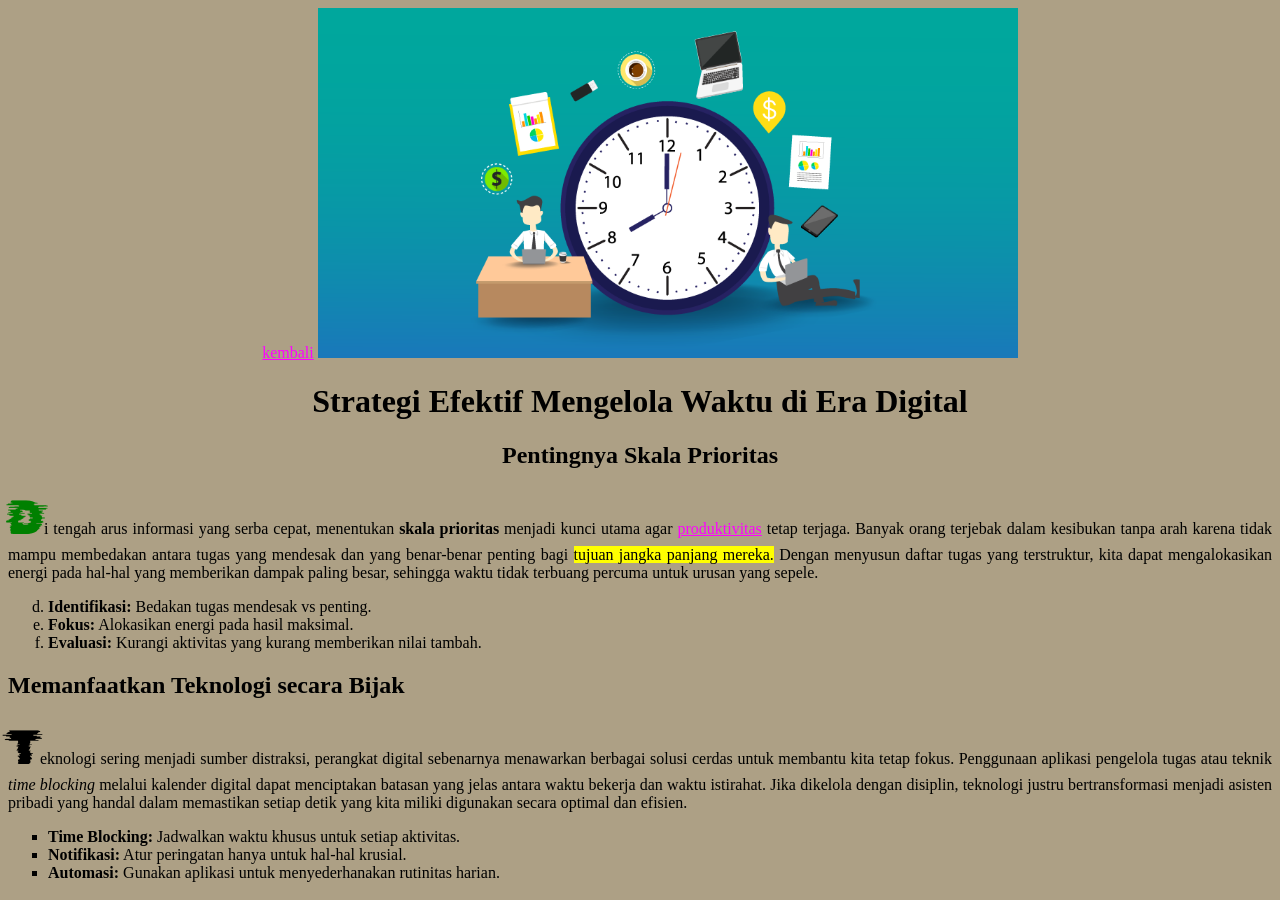
==== pages/minitask1.html @ dab20512 "first commit" ====
<!DOCTYPE html>
<html lang="en">

<head>
  <meta charset="utf-8">
  <meta name="viewport" content="width=device-width, initial-scale=1">

  <title>Minitask 1</title>
  <meta name="author" content="Rivando Al Rasyid">
  <meta name="description" content="HTML5 Template">

  <meta property="og:title" content="HTML5 Template">
  <meta property="og:type" content="website">
  <meta property="og:url" content="https://">
  <meta property="og:description" content="HTML5 Template">
  <meta property="og:image" content="./assets/preview.png">

  <link rel="icon" href="./assets/favicon.ico">
  <link rel="icon" href="./assets/favicon.svg" type="image/svg+xml">
  <link rel="apple-touch-icon" href="./assets/apple-touch-icon.png">

  <link rel="stylesheet" href="./css/style.css">
  <link rel="preconnect" href="https://fonts.googleapis.com">
<link rel="preconnect" href="https://fonts.gstatic.com" crossorigin>
<link href="https://fonts.googleapis.com/css2?family=Geist+Mono:wght@100..900&family=Rubik+Glitch&display=swap" rel="stylesheet">

</head>
<!-- atribut
bgcolor : mengubah warna backround
link : merubah warna text hyprelink belum dikunjungi
vlink : merubah warna text hyprelink sudah dikunjungi -->
<body bgcolor='ADA085' link="#FF00FF"vlink="#5B0547">
  <div align="center" >
    <a href="/index.html">kembali</a>
  <img src="../assets/manajemen-waktu.png" width='700' alt="gambar time management">
<h1>Strategi Efektif Mengelola Waktu di Era Digital
</h1>
<h2>Pentingnya Skala Prioritas
</h2>
</div>
<p align="justify">
<!-- atribut
face : mengubah jenis font di pakai
color : mengubah warna text -->
<font face="Rubik Glitch" size='20' color="green" >D</font>i tengah arus informasi yang serba cepat, menentukan <b>skala prioritas</b> menjadi kunci utama agar <a href="minitask2.html">produktivitas</a>  tetap terjaga. Banyak orang terjebak dalam kesibukan tanpa arah karena tidak mampu membedakan antara tugas yang mendesak dan yang benar-benar penting bagi <mark>tujuan jangka panjang mereka.</mark> Dengan menyusun daftar tugas yang terstruktur, kita dapat mengalokasikan energi pada hal-hal yang memberikan dampak paling besar, sehingga waktu tidak terbuang percuma untuk urusan yang sepele.
<!-- atribut
type : mengubah penanda depan berdasarkan format dalam nya contoh di bawah menjadi mulai dari a yang secara default angka
start : mengubah pemulai dari biasanya dari satu menjadi angka sesuai keinginan dan di contoh angka 4
-->
<ol  type='a' start="4">
    <li><b>Identifikasi:</b> Bedakan tugas mendesak vs penting.</li>
    <li><b>Fokus:</b> Alokasikan energi pada hasil maksimal.</li>
    <li><b>Evaluasi:</b> Kurangi aktivitas yang kurang memberikan nilai tambah.</li>
  </ol>
</p>
<h2>Memanfaatkan Teknologi secara Bijak
</h2>
<p align="justify">
  <font face="Rubik Glitch" size='20'>T</font>eknologi sering menjadi sumber distraksi, perangkat digital sebenarnya menawarkan berbagai solusi cerdas untuk membantu kita tetap fokus. Penggunaan aplikasi pengelola tugas atau teknik <i> time blocking</i> melalui kalender digital dapat menciptakan batasan yang jelas antara waktu bekerja dan waktu istirahat. Jika dikelola dengan disiplin, teknologi justru bertransformasi menjadi asisten pribadi yang handal dalam memastikan setiap detik yang kita miliki digunakan secara optimal dan efisien.
  <!-- atribut
type : mengubah penanda depan berdasarkan format dalam nya contoh di bawah menjadi kotak yang secara default bulat -->
  <ul type='square'>
  <li><b>Time Blocking:</b> Jadwalkan waktu khusus untuk setiap aktivitas.</li>
    <li><b>Notifikasi:</b> Atur peringatan hanya untuk hal-hal krusial.</li>
    <li><b>Automasi:</b> Gunakan aplikasi untuk menyederhanakan rutinitas harian.</li>
  </ul>

  </p>

  <script src="./js/main.js" defer></script>
</body>

</html>
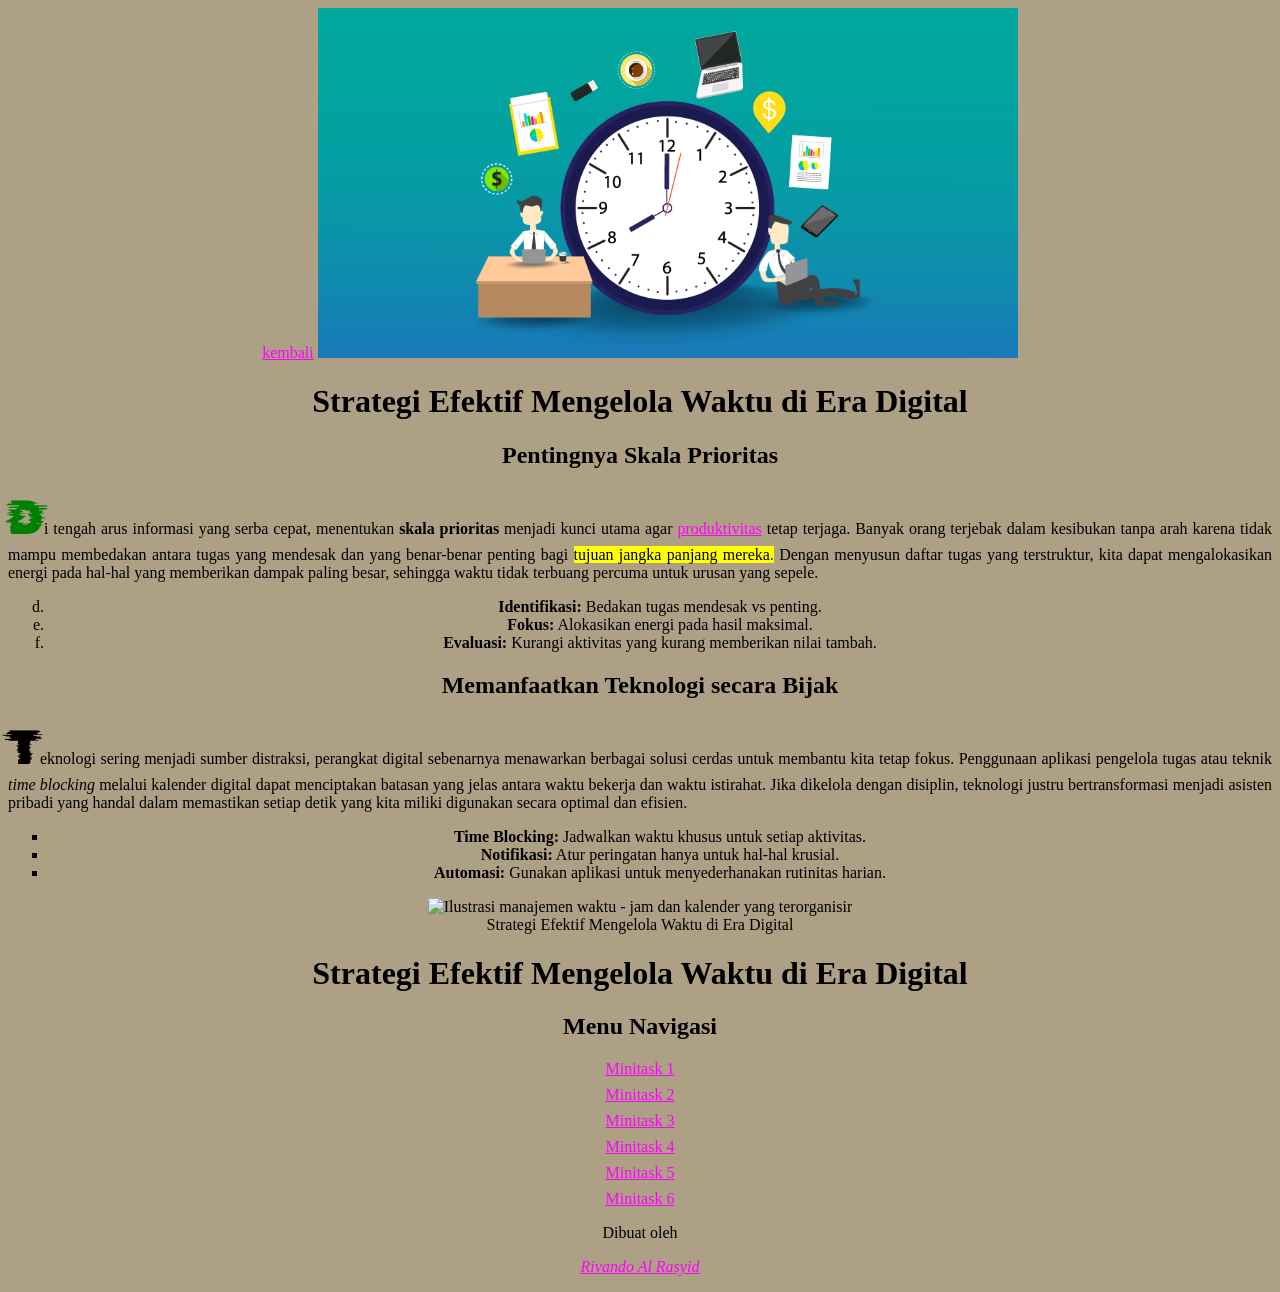
==== commit 825118e2: "feat : sematic html dan style css" ====
--- a/pages/minitask1.html
+++ b/pages/minitask1.html
@@ -29,7 +29,7 @@
 bgcolor : mengubah warna backround
 link : merubah warna text hyprelink belum dikunjungi
 vlink : merubah warna text hyprelink sudah dikunjungi -->
-<body bgcolor='ADA085' link="#FF00FF"vlink="#5B0547">
+<body bgcolor='ADA085'>
   <div align="center" >
     <a href="/index.html">kembali</a>
   <img src="../assets/manajemen-waktu.png" width='700' alt="gambar time management">
@@ -70,4 +70,109 @@
   <script src="./js/main.js" defer></script>
 </body>
 
+</html>
+
+
+
+<!DOCTYPE html>
+<html lang="id">
+
+<head>
+  <meta charset="utf-8">
+  <meta name="viewport" content="width=device-width, initial-scale=1">
+
+  <title>Halaman Index</title>
+  <meta name="author" content="Rivando Al Rasyid">
+  <meta name="description" content="Strategi efektif mengelola waktu di era digital - kumpulan minitask pembelajaran.">
+
+  <meta property="og:title" content="Strategi Efektif Mengelola Waktu di Era Digital">
+  <meta property="og:type" content="website">
+  <meta property="og:url" content="https://">
+  <meta property="og:description" content="Strategi efektif mengelola waktu di era digital.">
+  <meta property="og:image" content="./assets/preview.png">
+
+  <link rel="icon" href="./assets/favicon.ico">
+  <link rel="icon" href="./assets/favicon.svg" type="image/svg+xml">
+  <link rel="apple-touch-icon" href="./assets/apple-touch-icon.png">
+
+  <link rel="stylesheet" href="./css/style.css">
+  <link rel="preconnect" href="https://fonts.googleapis.com">
+  <link rel="preconnect" href="https://fonts.gstatic.com" crossorigin>
+  <link href="https://fonts.googleapis.com/css2?family=Geist+Mono:wght@100..900&family=Rubik+Glitch&display=swap" rel="stylesheet">
+
+  <style>
+    /* Memindahkan gaya presentasi dari atribut HTML ke CSS */
+    body {
+      background-color: #ADA085;
+      text-align: center;
+    }
+
+    a:link {
+      color: #FF00FF;
+    }
+
+    a:visited {
+      color: #5B0547;
+    }
+
+    nav ul {
+      list-style: none;
+      padding: 0;
+      margin: 0;
+    }
+
+    nav ul li {
+      margin-bottom: 0.5rem;
+    }
+  </style>
+</head>
+
+<body>
+
+  <!--
+    PERUBAHAN SEMANTIK:
+    - <header>   : penanda area kepala halaman (judul + gambar utama)
+    - <main>     : konten utama halaman
+    - <nav>      : area navigasi bermakna (menggantikan <div> biasa)
+    - <ul><li>   : daftar link navigasi (lebih semantik dari <a><br>)
+    - <h1>       : judul topik konten, bukan sekadar "Halaman Depan"
+    - <figure>   : gambar dengan makna kontekstual
+    - <figcaption>: keterangan gambar
+    - alt        : deskripsi gambar yang lebih informatif
+  -->
+
+  <header>
+    <figure>
+      <img
+        src="./assets/manajemen-waktu.png"
+        width="700"
+        alt="Ilustrasi manajemen waktu - jam dan kalender yang terorganisir"
+      >
+      <figcaption>Strategi Efektif Mengelola Waktu di Era Digital</figcaption>
+    </figure>
+
+    <h1>Strategi Efektif Mengelola Waktu di Era Digital</h1>
+  </header>
+
+  <main>
+    <nav aria-label="Daftar Minitask">
+      <h2>Menu Navigasi</h2>
+      <ul>
+        <li><a href="./pages/minitask1.html">Minitask 1</a></li>
+        <li><a href="./pages/minitask2.html">Minitask 2</a></li>
+        <li><a href="./pages/minitask3.html">Minitask 3</a></li>
+        <li><a href="./pages/minitask4.html">Minitask 4</a></li>
+        <li><a href="./pages/minitask5.html">Minitask 5</a></li>
+        <li><a href="./pages/minitask6.html">Minitask 6</a></li>
+      </ul>
+    </nav>
+  </main>
+
+  <footer>
+    <p>Dibuat oleh <address><a href="mailto:rivando.alrasyid@gmail.com">Rivando Al Rasyid</a></address></p>
+  </footer>
+
+  <script src="./js/main.js" defer></script>
+</body>
+
 </html>
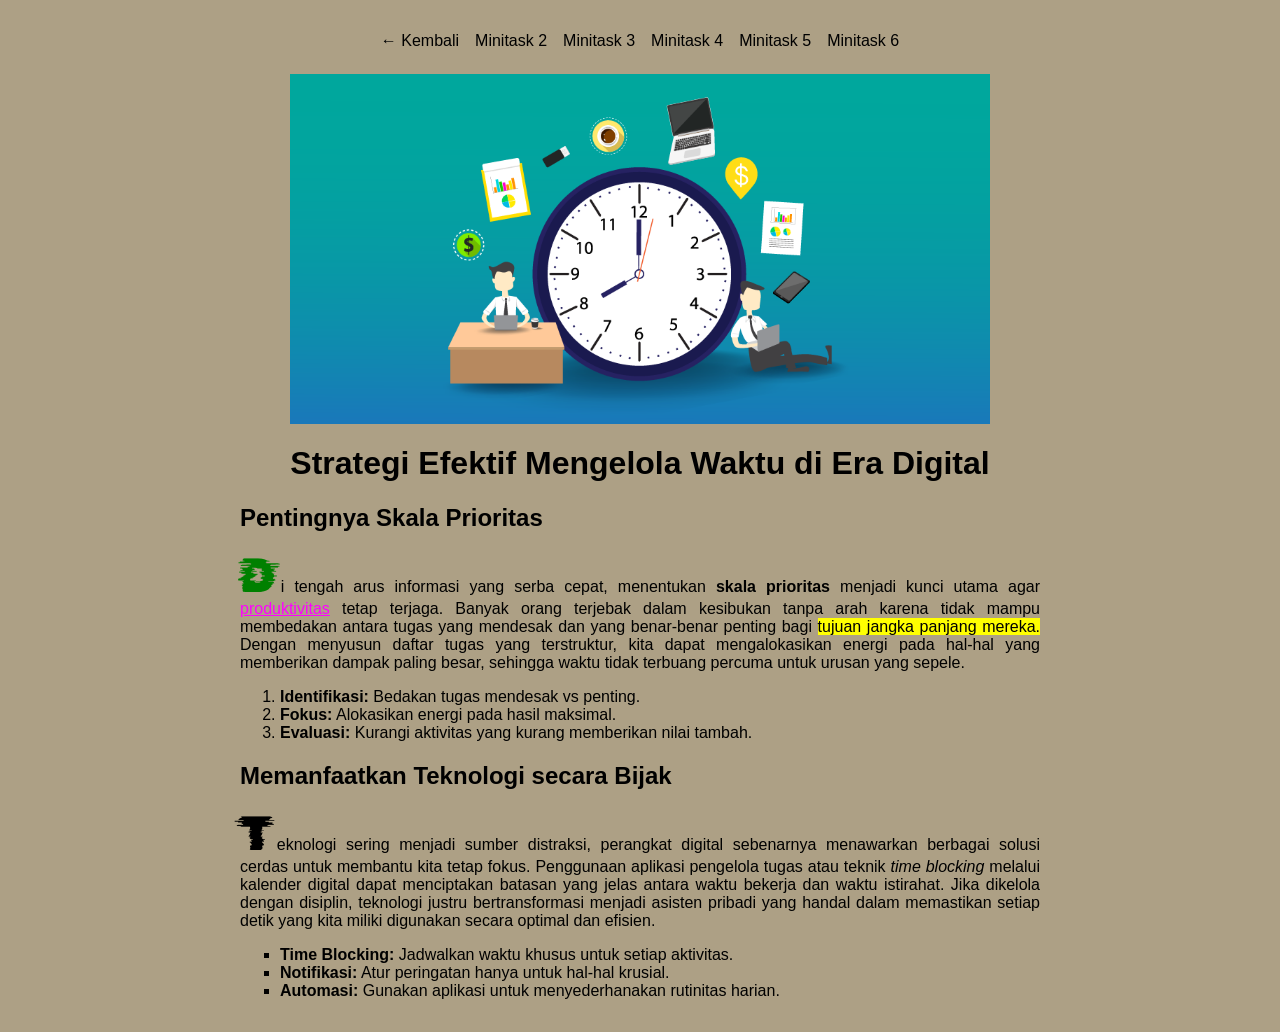
==== commit 20371f57: "fix : menu layout" ====
--- a/pages/minitask1.html
+++ b/pages/minitask1.html
@@ -1,178 +1,75 @@
-<!DOCTYPE html>
-<html lang="en">
-
-<head>
-  <meta charset="utf-8">
-  <meta name="viewport" content="width=device-width, initial-scale=1">
-
-  <title>Minitask 1</title>
-  <meta name="author" content="Rivando Al Rasyid">
-  <meta name="description" content="HTML5 Template">
-
-  <meta property="og:title" content="HTML5 Template">
-  <meta property="og:type" content="website">
-  <meta property="og:url" content="https://">
-  <meta property="og:description" content="HTML5 Template">
-  <meta property="og:image" content="./assets/preview.png">
-
-  <link rel="icon" href="./assets/favicon.ico">
-  <link rel="icon" href="./assets/favicon.svg" type="image/svg+xml">
-  <link rel="apple-touch-icon" href="./assets/apple-touch-icon.png">
-
-  <link rel="stylesheet" href="./css/style.css">
-  <link rel="preconnect" href="https://fonts.googleapis.com">
-<link rel="preconnect" href="https://fonts.gstatic.com" crossorigin>
-<link href="https://fonts.googleapis.com/css2?family=Geist+Mono:wght@100..900&family=Rubik+Glitch&display=swap" rel="stylesheet">
-
-</head>
-<!-- atribut
-bgcolor : mengubah warna backround
-link : merubah warna text hyprelink belum dikunjungi
-vlink : merubah warna text hyprelink sudah dikunjungi -->
-<body bgcolor='ADA085'>
-  <div align="center" >
-    <a href="/index.html">kembali</a>
-  <img src="../assets/manajemen-waktu.png" width='700' alt="gambar time management">
-<h1>Strategi Efektif Mengelola Waktu di Era Digital
-</h1>
-<h2>Pentingnya Skala Prioritas
-</h2>
-</div>
-<p align="justify">
-<!-- atribut
-face : mengubah jenis font di pakai
-color : mengubah warna text -->
-<font face="Rubik Glitch" size='20' color="green" >D</font>i tengah arus informasi yang serba cepat, menentukan <b>skala prioritas</b> menjadi kunci utama agar <a href="minitask2.html">produktivitas</a>  tetap terjaga. Banyak orang terjebak dalam kesibukan tanpa arah karena tidak mampu membedakan antara tugas yang mendesak dan yang benar-benar penting bagi <mark>tujuan jangka panjang mereka.</mark> Dengan menyusun daftar tugas yang terstruktur, kita dapat mengalokasikan energi pada hal-hal yang memberikan dampak paling besar, sehingga waktu tidak terbuang percuma untuk urusan yang sepele.
-<!-- atribut
-type : mengubah penanda depan berdasarkan format dalam nya contoh di bawah menjadi mulai dari a yang secara default angka
-start : mengubah pemulai dari biasanya dari satu menjadi angka sesuai keinginan dan di contoh angka 4
--->
-<ol  type='a' start="4">
-    <li><b>Identifikasi:</b> Bedakan tugas mendesak vs penting.</li>
-    <li><b>Fokus:</b> Alokasikan energi pada hasil maksimal.</li>
-    <li><b>Evaluasi:</b> Kurangi aktivitas yang kurang memberikan nilai tambah.</li>
-  </ol>
-</p>
-<h2>Memanfaatkan Teknologi secara Bijak
-</h2>
-<p align="justify">
-  <font face="Rubik Glitch" size='20'>T</font>eknologi sering menjadi sumber distraksi, perangkat digital sebenarnya menawarkan berbagai solusi cerdas untuk membantu kita tetap fokus. Penggunaan aplikasi pengelola tugas atau teknik <i> time blocking</i> melalui kalender digital dapat menciptakan batasan yang jelas antara waktu bekerja dan waktu istirahat. Jika dikelola dengan disiplin, teknologi justru bertransformasi menjadi asisten pribadi yang handal dalam memastikan setiap detik yang kita miliki digunakan secara optimal dan efisien.
-  <!-- atribut
-type : mengubah penanda depan berdasarkan format dalam nya contoh di bawah menjadi kotak yang secara default bulat -->
-  <ul type='square'>
-  <li><b>Time Blocking:</b> Jadwalkan waktu khusus untuk setiap aktivitas.</li>
-    <li><b>Notifikasi:</b> Atur peringatan hanya untuk hal-hal krusial.</li>
-    <li><b>Automasi:</b> Gunakan aplikasi untuk menyederhanakan rutinitas harian.</li>
-  </ul>
-
-  </p>
-
-  <script src="./js/main.js" defer></script>
-</body>
-
-</html>
-
-
-
 <!DOCTYPE html>
 <html lang="id">
 
 <head>
   <meta charset="utf-8">
   <meta name="viewport" content="width=device-width, initial-scale=1">
-
-  <title>Halaman Index</title>
+  <title>Minitask 1 - Skala Prioritas</title>
   <meta name="author" content="Rivando Al Rasyid">
-  <meta name="description" content="Strategi efektif mengelola waktu di era digital - kumpulan minitask pembelajaran.">
-
-  <meta property="og:title" content="Strategi Efektif Mengelola Waktu di Era Digital">
+  <meta name="description" content="Minitask 1: Pentingnya skala prioritas dalam manajemen waktu.">
+  <meta property="og:title" content="Minitask 1 - Skala Prioritas">
   <meta property="og:type" content="website">
   <meta property="og:url" content="https://">
-  <meta property="og:description" content="Strategi efektif mengelola waktu di era digital.">
-  <meta property="og:image" content="./assets/preview.png">
-
-  <link rel="icon" href="./assets/favicon.ico">
-  <link rel="icon" href="./assets/favicon.svg" type="image/svg+xml">
-  <link rel="apple-touch-icon" href="./assets/apple-touch-icon.png">
-
-  <link rel="stylesheet" href="./css/style.css">
+  <meta property="og:description" content="Minitask 1: Pentingnya skala prioritas dalam manajemen waktu.">
+  <meta property="og:image" content="../assets/preview.png">
+  <link rel="icon" href="../assets/favicon.ico">
+  <link rel="icon" href="../assets/favicon.svg" type="image/svg+xml">
+  <link rel="apple-touch-icon" href="../assets/apple-touch-icon.png">
+  <link rel="stylesheet" href="../styles/style.css">
   <link rel="preconnect" href="https://fonts.googleapis.com">
   <link rel="preconnect" href="https://fonts.gstatic.com" crossorigin>
   <link href="https://fonts.googleapis.com/css2?family=Geist+Mono:wght@100..900&family=Rubik+Glitch&display=swap" rel="stylesheet">
-
-  <style>
-    /* Memindahkan gaya presentasi dari atribut HTML ke CSS */
-    body {
-      background-color: #ADA085;
-      text-align: center;
-    }
-
-    a:link {
-      color: #FF00FF;
-    }
-
-    a:visited {
-      color: #5B0547;
-    }
-
-    nav ul {
-      list-style: none;
-      padding: 0;
-      margin: 0;
-    }
-
-    nav ul li {
-      margin-bottom: 0.5rem;
-    }
-  </style>
 </head>
 
 <body>
 
-  <!--
-    PERUBAHAN SEMANTIK:
-    - <header>   : penanda area kepala halaman (judul + gambar utama)
-    - <main>     : konten utama halaman
-    - <nav>      : area navigasi bermakna (menggantikan <div> biasa)
-    - <ul><li>   : daftar link navigasi (lebih semantik dari <a><br>)
-    - <h1>       : judul topik konten, bukan sekadar "Halaman Depan"
-    - <figure>   : gambar dengan makna kontekstual
-    - <figcaption>: keterangan gambar
-    - alt        : deskripsi gambar yang lebih informatif
-  -->
+  <header>
+        <nav class="navbar">
+      <ul>
+         <li><a href="/index.html">← Kembali</a></li>
+        <li><a href="/pages/minitask2.html">Minitask 2</a></li>
+        <li><a href="/pages/minitask3.html">Minitask 3</a></li>
+        <li><a href="/pages/minitask4.html">Minitask 4</a></li>
+        <li><a href="/pages/minitask5.html">Minitask 5</a></li>
+        <li><a href="/pages/minitask6.html">Minitask 6</a></li>
+      </ul>
+    </nav>
 
-  <header>
     <figure>
-      <img
-        src="./assets/manajemen-waktu.png"
-        width="700"
-        alt="Ilustrasi manajemen waktu - jam dan kalender yang terorganisir"
-      >
-      <figcaption>Strategi Efektif Mengelola Waktu di Era Digital</figcaption>
+      <img src="../assets/manajemen-waktu.png" alt="Ilustrasi manajemen waktu">
     </figure>
-
     <h1>Strategi Efektif Mengelola Waktu di Era Digital</h1>
   </header>
 
   <main>
-    <nav aria-label="Daftar Minitask">
-      <h2>Menu Navigasi</h2>
-      <ul>
-        <li><a href="./pages/minitask1.html">Minitask 1</a></li>
-        <li><a href="./pages/minitask2.html">Minitask 2</a></li>
-        <li><a href="./pages/minitask3.html">Minitask 3</a></li>
-        <li><a href="./pages/minitask4.html">Minitask 4</a></li>
-        <li><a href="./pages/minitask5.html">Minitask 5</a></li>
-        <li><a href="./pages/minitask6.html">Minitask 6</a></li>
-      </ul>
-    </nav>
+    <article>
+      <section>
+        <h2>Pentingnya Skala Prioritas</h2>
+        <p class="justify">
+          <span class="drop-cap">D</span>i tengah arus informasi yang serba cepat, menentukan <b>skala prioritas</b> menjadi kunci utama agar <a href="minitask2.html">produktivitas</a> tetap terjaga. Banyak orang terjebak dalam kesibukan tanpa arah karena tidak mampu membedakan antara tugas yang mendesak dan yang benar-benar penting bagi <mark>tujuan jangka panjang mereka.</mark> Dengan menyusun daftar tugas yang terstruktur, kita dapat mengalokasikan energi pada hal-hal yang memberikan dampak paling besar, sehingga waktu tidak terbuang percuma untuk urusan yang sepele.
+        </p>
+        <ol>
+          <li><b>Identifikasi:</b> Bedakan tugas mendesak vs penting.</li>
+          <li><b>Fokus:</b> Alokasikan energi pada hasil maksimal.</li>
+          <li><b>Evaluasi:</b> Kurangi aktivitas yang kurang memberikan nilai tambah.</li>
+        </ol>
+      </section>
+
+      <section>
+        <h2>Memanfaatkan Teknologi secara Bijak</h2>
+        <p class="justify">
+          <span class="drop-cap-plain">T</span>eknologi sering menjadi sumber distraksi, perangkat digital sebenarnya menawarkan berbagai solusi cerdas untuk membantu kita tetap fokus. Penggunaan aplikasi pengelola tugas atau teknik <i>time blocking</i> melalui kalender digital dapat menciptakan batasan yang jelas antara waktu bekerja dan waktu istirahat. Jika dikelola dengan disiplin, teknologi justru bertransformasi menjadi asisten pribadi yang handal dalam memastikan setiap detik yang kita miliki digunakan secara optimal dan efisien.
+        </p>
+        <ul class="square">
+          <li><b>Time Blocking:</b> Jadwalkan waktu khusus untuk setiap aktivitas.</li>
+          <li><b>Notifikasi:</b> Atur peringatan hanya untuk hal-hal krusial.</li>
+          <li><b>Automasi:</b> Gunakan aplikasi untuk menyederhanakan rutinitas harian.</li>
+        </ul>
+      </section>
+    </article>
   </main>
 
-  <footer>
-    <p>Dibuat oleh <address><a href="mailto:rivando.alrasyid@gmail.com">Rivando Al Rasyid</a></address></p>
-  </footer>
-
-  <script src="./js/main.js" defer></script>
+  <script src="../js/main.js" defer></script>
 </body>
 
-</html>+</html>
--- a/styles/style.css
+++ b/styles/style.css
@@ -0,0 +1,188 @@
+/* ============================================
+   GLOBAL STYLES
+   Strategi Efektif Mengelola Waktu di Era Digital
+   Author: Rivando Al Rasyid
+   ============================================ */
+
+/* --- Reset & Base --- */
+*,
+*::before,
+*::after {
+  box-sizing: border-box;
+}
+
+body {
+  background-color: #ADA085;
+  margin: 0;
+  padding: 1rem;
+  font-family: sans-serif;
+}
+
+/* --- Link Colors --- */
+a:link {
+  color: #FF00FF;
+}
+
+a:visited {
+  color: #5B0547;
+}
+
+/* --- Layout Utilities --- */
+.center {
+  text-align: center;
+}
+
+.justify {
+  text-align: justify;
+}
+
+/* --- Header / Hero --- */
+header {
+  text-align: center;
+}
+
+header img {
+  max-width: 700px;
+  width: 100%;
+  height: auto;
+  display: block;
+  margin: 0 auto;
+}
+
+header figcaption {
+  font-size: 0.9rem;
+  color: #3a3020;
+  margin-top: 0.4rem;
+}
+
+/* --- Navigation --- */
+nav {
+  text-align: center;
+  margin-top: 1rem;
+}
+
+nav ul {
+  list-style: none;
+  padding: 0;
+  margin: 0;
+}
+
+nav ul li {
+  margin-bottom: 0.5rem;
+}
+
+.navbar ul {
+  list-style: none;      /* Removes default bullet points */
+  padding: 0;            /* Removes default padding */
+  margin: 0;             /* Removes default margin */
+  display: flex;         /* Activates Flexbox for the ul container */
+  justify-content: center;
+  gap: 1rem;             /* Adds space between list items */
+}
+
+.navbar li a {
+  text-decoration: none; /* Removes default underlines from links */
+  color: black;
+}
+
+
+/* --- Back Link --- */
+.back-link {
+  display: inline-block;
+  margin-bottom: 1rem;
+}
+
+/* --- Main Content --- */
+main {
+  max-width: 800px;
+  margin: 0 auto;
+}
+
+/* --- Drop Cap (pengganti <font> untuk huruf awal) --- */
+.drop-cap {
+  font-family: 'Rubik Glitch', cursive;
+  font-size: 3rem;
+  color: green;
+  line-height: 1;
+  margin-right: 0.1em;
+}
+
+.drop-cap-plain {
+  font-family: 'Rubik Glitch', cursive;
+  font-size: 3rem;
+  line-height: 1;
+  margin-right: 0.1em;
+}
+
+ul.square {
+  list-style-type: square;
+}
+
+/* --- Tables --- */
+table {
+  border-collapse: collapse;
+  width: 50%;
+  margin: 0 auto;
+}
+
+table.wide {
+  width: 70%;
+}
+
+caption {
+  font-weight: bold;
+  margin-bottom: 0.5rem;
+}
+
+th,
+td {
+  border: 3px solid #333;
+  padding: 0.4rem 0.8rem;
+}
+
+thead tr {
+  background-color: #ffd900;
+}
+
+/* Zebra stripe — menggantikan bgcolor per baris */
+tbody tr:nth-child(even) {
+  background-color: #D3D3D3;
+}
+
+/* --- Forms --- */
+form {
+  display: inline-block;
+  text-align: left;
+}
+
+form label {
+  display: inline-block;
+  margin-top: 0.5rem;
+}
+
+form input[type="text"] {
+  margin-bottom: 0.4rem;
+}
+
+form .form-group-checkbox label {
+  display: block;
+  margin-left: 1rem;
+}
+
+form .form-actions {
+  margin-top: 1rem;
+}
+
+form button {
+  margin-right: 0.5rem;
+  padding: 0.3rem 1rem;
+  cursor: pointer;
+}
+
+/* --- Footer --- */
+footer {
+  text-align: center;
+  margin-top: 2rem;
+  font-size: 0.85rem;
+  color: #3a3020;
+}
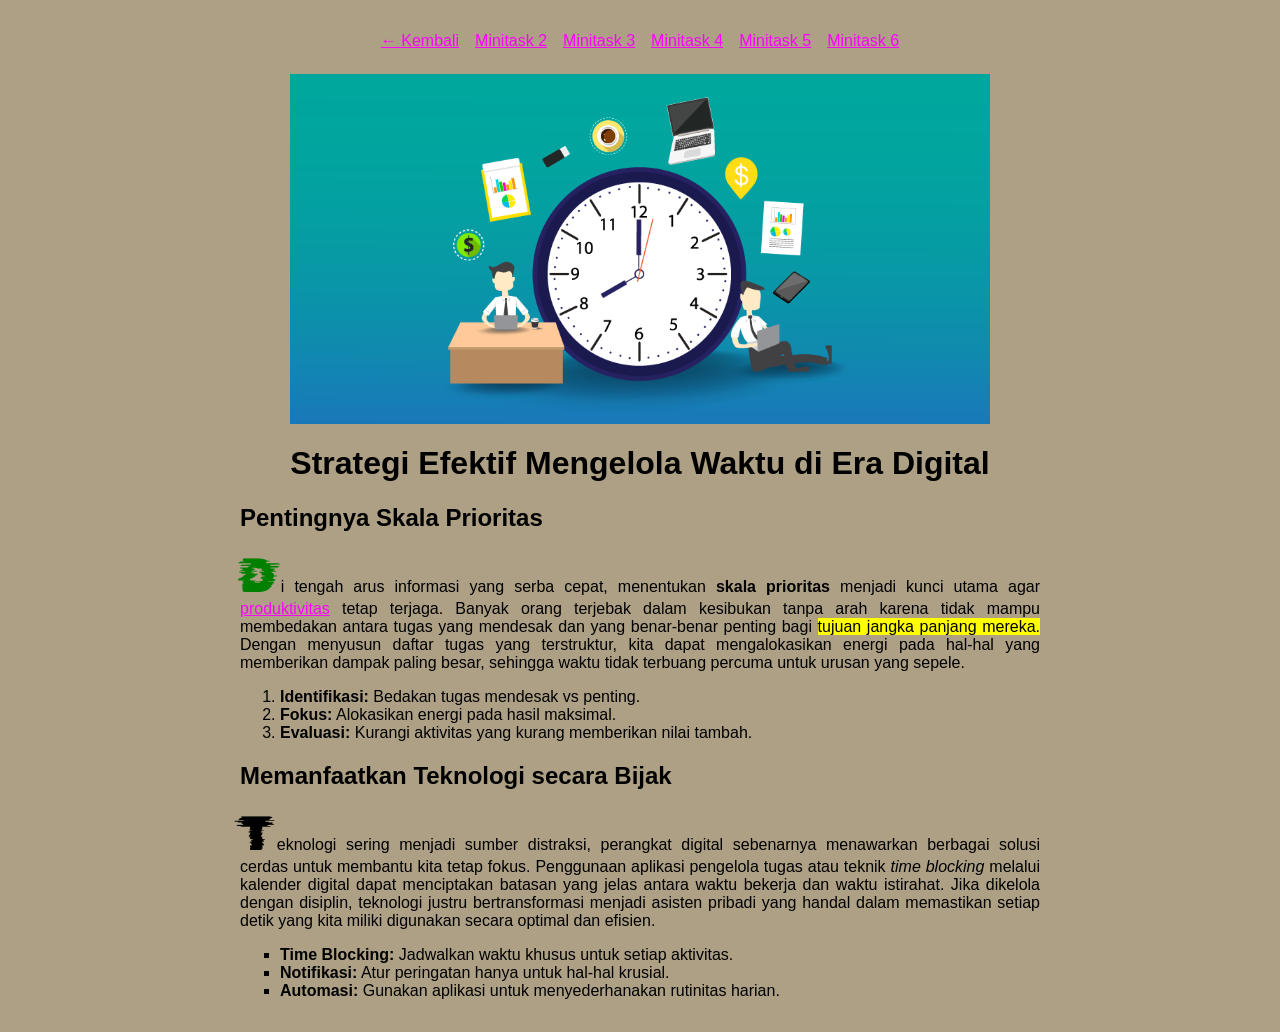
==== commit 7a06bcae: "chore : change bold to strong" ====
--- a/pages/minitask1.html
+++ b/pages/minitask1.html
@@ -46,12 +46,12 @@
       <section>
         <h2>Pentingnya Skala Prioritas</h2>
         <p class="justify">
-          <span class="drop-cap">D</span>i tengah arus informasi yang serba cepat, menentukan <b>skala prioritas</b> menjadi kunci utama agar <a href="minitask2.html">produktivitas</a> tetap terjaga. Banyak orang terjebak dalam kesibukan tanpa arah karena tidak mampu membedakan antara tugas yang mendesak dan yang benar-benar penting bagi <mark>tujuan jangka panjang mereka.</mark> Dengan menyusun daftar tugas yang terstruktur, kita dapat mengalokasikan energi pada hal-hal yang memberikan dampak paling besar, sehingga waktu tidak terbuang percuma untuk urusan yang sepele.
+          <span class="drop-cap">D</span>i tengah arus informasi yang serba cepat, menentukan <strong>skala prioritas</strong> menjadi kunci utama agar <a href="minitask2.html">produktivitas</a> tetap terjaga. Banyak orang terjebak dalam kesibukan tanpa arah karena tidak mampu membedakan antara tugas yang mendesak dan yang benar-benar penting bagi <mark>tujuan jangka panjang mereka.</mark> Dengan menyusun daftar tugas yang terstruktur, kita dapat mengalokasikan energi pada hal-hal yang memberikan dampak paling besar, sehingga waktu tidak terbuang percuma untuk urusan yang sepele.
         </p>
         <ol>
-          <li><b>Identifikasi:</b> Bedakan tugas mendesak vs penting.</li>
-          <li><b>Fokus:</b> Alokasikan energi pada hasil maksimal.</li>
-          <li><b>Evaluasi:</b> Kurangi aktivitas yang kurang memberikan nilai tambah.</li>
+          <li><strong>Identifikasi:</strong> Bedakan tugas mendesak vs penting.</li>
+          <li><strong>Fokus:</strong> Alokasikan energi pada hasil maksimal.</li>
+          <li><strong>Evaluasi:</strong> Kurangi aktivitas yang kurang memberikan nilai tambah.</li>
         </ol>
       </section>
 
@@ -61,9 +61,9 @@
           <span class="drop-cap-plain">T</span>eknologi sering menjadi sumber distraksi, perangkat digital sebenarnya menawarkan berbagai solusi cerdas untuk membantu kita tetap fokus. Penggunaan aplikasi pengelola tugas atau teknik <i>time blocking</i> melalui kalender digital dapat menciptakan batasan yang jelas antara waktu bekerja dan waktu istirahat. Jika dikelola dengan disiplin, teknologi justru bertransformasi menjadi asisten pribadi yang handal dalam memastikan setiap detik yang kita miliki digunakan secara optimal dan efisien.
         </p>
         <ul class="square">
-          <li><b>Time Blocking:</b> Jadwalkan waktu khusus untuk setiap aktivitas.</li>
-          <li><b>Notifikasi:</b> Atur peringatan hanya untuk hal-hal krusial.</li>
-          <li><b>Automasi:</b> Gunakan aplikasi untuk menyederhanakan rutinitas harian.</li>
+          <li><strong>Time Blocking:</strong> Jadwalkan waktu khusus untuk setiap aktivitas.</li>
+          <li><strong>Notifikasi:</strong> Atur peringatan hanya untuk hal-hal krusial.</li>
+          <li><strong>Automasi:</strong> Gunakan aplikasi untuk menyederhanakan rutinitas harian.</li>
         </ul>
       </section>
     </article>
--- a/styles/style.css
+++ b/styles/style.css
@@ -80,10 +80,6 @@
   gap: 1rem;             /* Adds space between list items */
 }
 
-.navbar li a {
-  text-decoration: none; /* Removes default underlines from links */
-  color: black;
-}
 
 
 /* --- Back Link --- */
@@ -134,8 +130,7 @@
   margin-bottom: 0.5rem;
 }
 
-th,
-td {
+th,td {
   border: 3px solid #333;
   padding: 0.4rem 0.8rem;
 }
